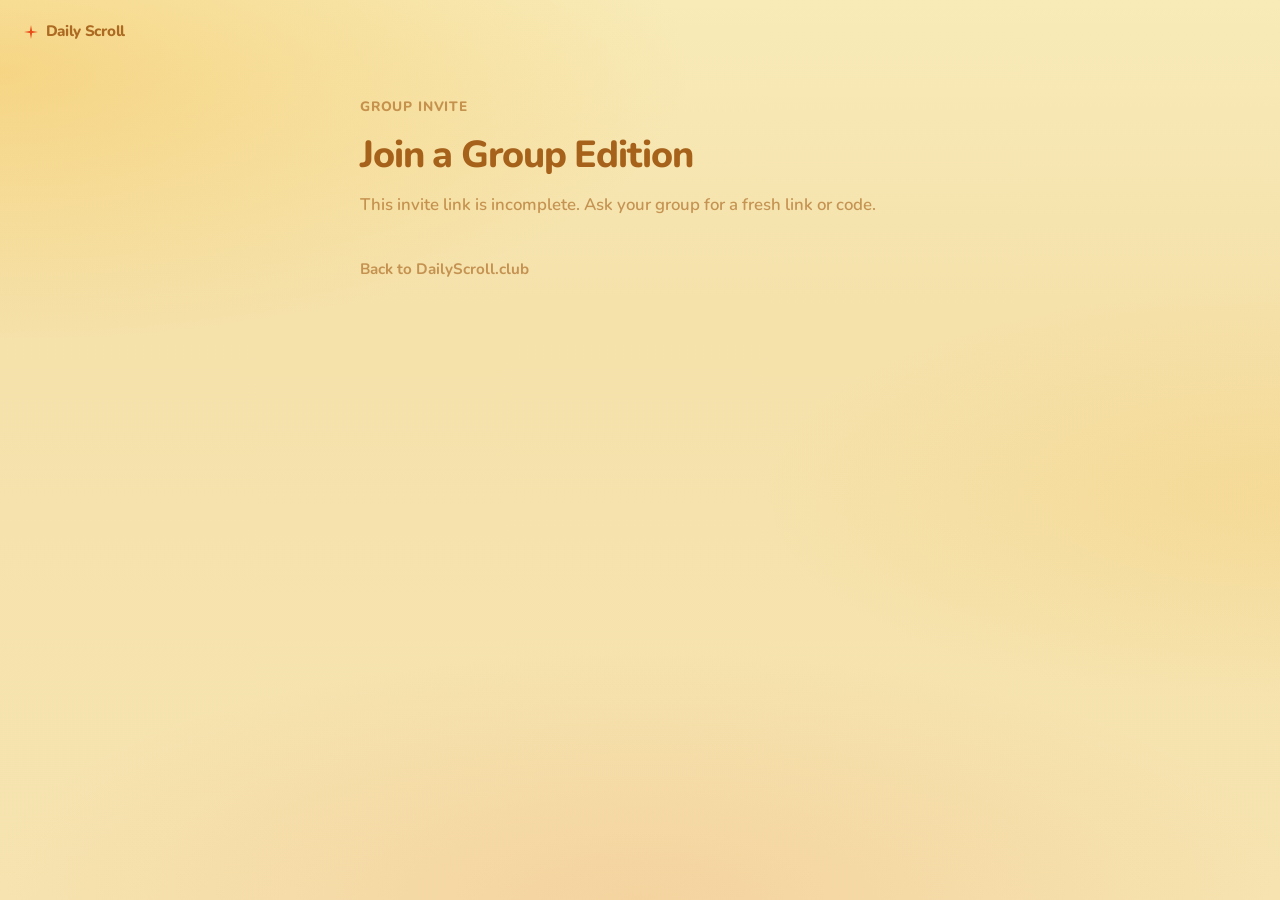
==== join/index.html @ cddad903 "Add a web join page for group invite links. HTTPS invites open on desktop with the code, copy, and a" ====
<!DOCTYPE html>
<html lang="en">
  <head>
    <meta charset="utf-8" />
    <meta name="viewport" content="width=device-width, initial-scale=1" />
    <title>Join a group — Daily Scroll</title>
    <meta
      name="description"
      content="Open this invite in Daily Scroll to join a Group Edition."
    />
    <meta property="og:title" content="Join a group — Daily Scroll" />
    <meta
      property="og:description"
      content="Use this invite code in Daily Scroll to join a Group Edition."
    />
    <meta property="og:type" content="website" />
    <link rel="icon" href="../assets/favicon-32.png" type="image/png" sizes="32x32" />
    <link rel="apple-touch-icon" href="../assets/apple-touch-icon.png" sizes="180x180" />
    <link rel="preconnect" href="https://fonts.googleapis.com" />
    <link rel="preconnect" href="https://fonts.gstatic.com" crossorigin />
    <link
      href="https://fonts.googleapis.com/css2?family=Nunito:wght@500;600;700;800&display=swap"
      rel="stylesheet"
    />
    <link rel="stylesheet" href="../styles.css" />
  </head>
  <body class="join-page">
    <a class="skip-link" href="#main">Skip to content</a>

    <header class="site-header">
      <a class="wordmark wordmark--nav" href="/" aria-label="Daily Scroll home">
        <span class="sparkle sparkle--sm" aria-hidden="true"></span>
        Daily Scroll
      </a>
    </header>

    <main id="main" class="join">
      <section class="join__panel" aria-labelledby="join-title">
        <p class="join__eyebrow">Group invite</p>
        <h1 id="join-title" class="join__title">Join a Group Edition</h1>

        <div id="join-ready" hidden>
          <p class="join__lead">
            Open Daily Scroll on your phone, go to Group, and enter this code — or tap
            Open in app if the app is installed.
          </p>
          <p class="join__code" id="join-code" aria-label="Invite code"></p>
          <div class="cta-group join__actions">
            <button type="button" class="btn btn--primary" id="copy-code">Copy code</button>
            <a class="btn btn--ghost join__open-app" id="open-app" href="#">Open in app</a>
          </div>
          <p class="join__status" id="copy-status" role="status" aria-live="polite"></p>
        </div>

        <div id="join-missing" hidden>
          <p class="join__lead">
            This invite link is incomplete. Ask your group for a fresh link or code.
          </p>
        </div>

        <p class="join__home">
          <a href="/">Back to DailyScroll.club</a>
        </p>
      </section>
    </main>

    <script src="join.js" defer></script>
  </body>
</html>
---- styles.css ----
/* Daily Scroll — marketing page
   Tokens from Shared/BrandPalette.swift */

:root {
  --canvas: #f5e1aa;
  --ink: #a6611a;
  --flame: #e7400d;
  --gold: #f3a916;
  --green: #71b738;
  --edition: #4a8a1f;
  --cream: #f5e1aa;
  --surface: #f8ebb8;
  --ink-soft: rgba(166, 97, 26, 0.62);
  --ink-faint: rgba(166, 97, 26, 0.14);
  --font: "Nunito", system-ui, sans-serif;
  --max: 68rem;
  --narrow: 38rem;
  --ease: cubic-bezier(0.22, 1, 0.36, 1);
}

*,
*::before,
*::after {
  box-sizing: border-box;
}

html {
  scroll-behavior: smooth;
}

@media (prefers-reduced-motion: reduce) {
  html {
    scroll-behavior: auto;
  }
}

body {
  margin: 0;
  font-family: var(--font);
  font-weight: 500;
  font-size: 1.125rem;
  line-height: 1.55;
  color: var(--ink);
  background-color: var(--canvas);
  background-image:
    radial-gradient(ellipse 90% 50% at 0% 8%, rgba(243, 169, 22, 0.3), transparent 60%),
    radial-gradient(ellipse 70% 40% at 100% 55%, rgba(243, 169, 22, 0.14), transparent 58%),
    radial-gradient(ellipse 85% 45% at 50% 100%, rgba(231, 64, 13, 0.1), transparent 62%),
    linear-gradient(180deg, #f8ebb8 0%, var(--canvas) 35%, #f6e4b0 100%);
  background-attachment: fixed;
  -webkit-font-smoothing: antialiased;
  text-rendering: optimizeLegibility;
}

img {
  max-width: 100%;
  display: block;
}

a {
  color: inherit;
}

.skip-link {
  position: absolute;
  left: 1rem;
  top: -100%;
  z-index: 100;
  padding: 0.6rem 1rem;
  background: var(--flame);
  color: var(--cream);
  border-radius: 999px;
  font-weight: 700;
  text-decoration: none;
}

.skip-link:focus {
  top: 1rem;
}

/* Sparkle */

.sparkle {
  display: inline-block;
  flex-shrink: 0;
  background-color: var(--gold);
  mask: url("assets/sparkle.svg") center / contain no-repeat;
  -webkit-mask: url("assets/sparkle.svg") center / contain no-repeat;
}

.sparkle--sm {
  width: 0.9rem;
  height: 0.9rem;
}

.sparkle--md {
  width: 1.75rem;
  height: 1.75rem;
}

.sparkle--lg {
  width: clamp(2.75rem, 7vw, 4rem);
  height: clamp(2.75rem, 7vw, 4rem);
}

.sparkle--twinkle {
  animation: sparkle-twinkle 3.6s var(--ease) infinite;
}

@keyframes sparkle-twinkle {
  0%,
  100% {
    opacity: 0.55;
    transform: scale(0.92) rotate(0deg);
  }
  45% {
    opacity: 1;
    transform: scale(1.08) rotate(12deg);
  }
  70% {
    opacity: 0.8;
    transform: scale(1) rotate(-4deg);
  }
}

/* Header */

.site-header {
  position: absolute;
  top: 0;
  left: 0;
  right: 0;
  z-index: 10;
  padding: 1.25rem 1.5rem;
  display: flex;
  justify-content: flex-start;
}

.wordmark {
  display: inline-flex;
  align-items: center;
  gap: 0.45rem;
  text-decoration: none;
  font-weight: 800;
  letter-spacing: -0.02em;
}

.wordmark--nav {
  font-size: 0.95rem;
  color: var(--cream);
  opacity: 0.92;
}

.wordmark--nav .sparkle {
  background-color: var(--gold);
}

/* Hero — flame dusk, gold flares, drifting sparkles */

.hero {
  position: relative;
  min-height: 100svh;
  display: flex;
  align-items: flex-end;
  padding: 6.5rem 1.5rem 5.5rem;
  overflow: hidden;
  color: var(--cream);
  background: var(--flame);
}

.hero__atmosphere {
  position: absolute;
  inset: 0;
  pointer-events: none;
  background:
    linear-gradient(168deg, #ff7a3a 0%, var(--flame) 42%, #b82c08 78%, #8f1f05 100%);
}

.hero__wash {
  position: absolute;
  border-radius: 50%;
  filter: blur(8px);
}

.hero__wash--gold {
  top: -18%;
  right: -8%;
  width: min(72vw, 38rem);
  height: min(72vw, 38rem);
  background:
    radial-gradient(circle at 40% 40%, rgba(243, 169, 22, 0.85) 0%, rgba(243, 169, 22, 0.25) 42%, transparent 70%);
  animation: wash-drift 14s var(--ease) infinite alternate;
}

.hero__wash--ember {
  bottom: -10%;
  left: -16%;
  width: min(80vw, 42rem);
  height: min(55vw, 28rem);
  background:
    radial-gradient(circle at 55% 40%, rgba(166, 97, 26, 0.55) 0%, rgba(166, 97, 26, 0.15) 50%, transparent 72%);
  animation: wash-drift 18s var(--ease) infinite alternate-reverse;
}

.hero__wash--dusk {
  top: 28%;
  left: 35%;
  width: min(50vw, 24rem);
  height: min(50vw, 24rem);
  background:
    radial-gradient(circle at center, rgba(245, 225, 170, 0.28) 0%, transparent 68%);
  animation: wash-breathe 9s var(--ease) infinite;
}

.hero__spark {
  position: absolute;
  width: 1.35rem;
  height: 1.35rem;
  background-color: var(--gold);
  mask: url("assets/sparkle.svg") center / contain no-repeat;
  -webkit-mask: url("assets/sparkle.svg") center / contain no-repeat;
  opacity: 0.7;
}

.hero__spark--a {
  top: 16%;
  right: 14%;
  width: 2.1rem;
  height: 2.1rem;
  animation: spark-float 7s var(--ease) infinite;
}

.hero__spark--b {
  top: 38%;
  left: 12%;
  width: 1.15rem;
  height: 1.15rem;
  opacity: 0.55;
  animation: spark-float 9.5s var(--ease) 1.2s infinite reverse;
}

.hero__spark--c {
  bottom: 28%;
  right: 28%;
  width: 1.6rem;
  height: 1.6rem;
  opacity: 0.65;
  animation: spark-float 8.2s var(--ease) 0.6s infinite;
}

.hero__horizon {
  position: absolute;
  left: 0;
  right: 0;
  bottom: 0;
  height: min(28vh, 14rem);
  background:
    linear-gradient(
      180deg,
      transparent 0%,
      rgba(243, 169, 22, 0.22) 35%,
      rgba(245, 225, 170, 0.55) 72%,
      var(--canvas) 100%
    );
}

@keyframes wash-drift {
  from {
    transform: translate3d(0, 0, 0) scale(1);
  }
  to {
    transform: translate3d(-3%, 4%, 0) scale(1.06);
  }
}

@keyframes wash-breathe {
  0%,
  100% {
    opacity: 0.45;
    transform: scale(1);
  }
  50% {
    opacity: 0.9;
    transform: scale(1.12);
  }
}

@keyframes spark-float {
  0%,
  100% {
    transform: translate3d(0, 0, 0) rotate(0deg);
    opacity: 0.45;
  }
  50% {
    transform: translate3d(0, -1.1rem, 0) rotate(18deg);
    opacity: 0.95;
  }
}

.hero__inner {
  position: relative;
  z-index: 1;
  width: min(100%, var(--max));
  margin: 0 auto;
  padding-bottom: 0.5rem;
}

.hero__brand {
  display: flex;
  align-items: center;
  gap: 0.85rem;
  margin: 0 0 1.5rem;
  font-size: inherit;
  font-weight: inherit;
}

.hero__brand-name {
  font-size: clamp(2.5rem, 8vw, 4.5rem);
  font-weight: 800;
  letter-spacing: -0.04em;
  line-height: 1.02;
}

.hero__promise {
  margin: 0 0 1.25rem;
  font-size: clamp(1.75rem, 5vw, 2.65rem);
  font-weight: 800;
  letter-spacing: -0.035em;
  line-height: 1.05;
  max-width: 16ch;
  opacity: 0.96;
}

.hero__support {
  margin: 0 0 2rem;
  font-size: clamp(1.15rem, 2.4vw, 1.4rem);
  font-weight: 600;
  opacity: 0.92;
  max-width: 28ch;
}

/* CTAs */

.cta-group {
  display: flex;
  flex-wrap: wrap;
  align-items: center;
  gap: 0.75rem 1rem;
}

.btn {
  display: inline-flex;
  align-items: center;
  justify-content: center;
  min-height: 3rem;
  padding: 0.7rem 1.5rem;
  border-radius: 999px;
  font-family: inherit;
  font-size: 1rem;
  font-weight: 800;
  letter-spacing: -0.01em;
  text-decoration: none;
  border: 1.5px solid transparent;
  transition:
    transform 0.2s var(--ease),
    background-color 0.2s var(--ease),
    border-color 0.2s var(--ease),
    opacity 0.2s var(--ease);
}

.btn--primary {
  background: var(--gold);
  color: var(--ink);
}

.hero .btn--primary,
.section--close .btn--primary {
  background: var(--cream);
  color: var(--ink);
}

.btn--ghost {
  background: transparent;
  color: var(--cream);
  border-color: rgba(245, 225, 170, 0.45);
}

.btn--coming-soon {
  cursor: default;
  pointer-events: none;
  opacity: 0.92;
}

.btn:not(.btn--coming-soon):hover {
  transform: translateY(-1px);
}

.btn:not(.btn--coming-soon):active {
  transform: translateY(1px);
}

.cta-note {
  margin: 0.75rem 0 0;
  font-size: 0.9rem;
  font-weight: 600;
  opacity: 0.7;
}

.hero .cta-note {
  color: var(--cream);
}

/* Sections — cream / gold / flame. Green stays in UI chrome (Edition), not page washes. */

.section {
  position: relative;
  padding: 5.5rem 1.5rem;
}

.section__glow {
  position: absolute;
  inset: 0;
  pointer-events: none;
  z-index: 0;
}

.section__inner {
  position: relative;
  z-index: 1;
  width: min(100%, var(--max));
  margin: 0 auto;
}

.section__inner.narrow {
  width: min(100%, var(--narrow));
}

.section__title {
  margin: 0 0 1.25rem;
  font-size: clamp(1.85rem, 4.5vw, 2.75rem);
  font-weight: 800;
  letter-spacing: -0.035em;
  line-height: 1.1;
}

.section__lead {
  margin: 0 0 1.25rem;
  font-size: clamp(1.15rem, 2.2vw, 1.35rem);
  font-weight: 600;
  line-height: 1.45;
}

.section__body {
  margin: 0;
  color: var(--ink-soft);
  font-weight: 600;
}

.section--observation {
  background: linear-gradient(180deg, rgba(245, 225, 170, 0.85) 0%, transparent 55%);
}

.section--observation .section__glow {
  background:
    radial-gradient(ellipse 90% 80% at 100% 0%, rgba(243, 169, 22, 0.45), transparent 62%),
    radial-gradient(ellipse 50% 45% at 0% 90%, rgba(231, 64, 13, 0.1), transparent 58%);
}

.section--ritual {
  background: linear-gradient(180deg, rgba(248, 235, 184, 0.75) 0%, transparent 70%);
}

.section--ritual .section__glow {
  background:
    radial-gradient(ellipse 80% 55% at 50% 0%, rgba(243, 169, 22, 0.28), transparent 65%),
    radial-gradient(ellipse 55% 50% at 100% 40%, rgba(243, 169, 22, 0.16), transparent 60%);
}

.section--together {
  background: transparent;
}

.section--together .section__glow {
  background:
    radial-gradient(ellipse 100% 70% at 50% 0%, rgba(243, 169, 22, 0.4), transparent 62%),
    radial-gradient(ellipse 45% 40% at 0% 80%, rgba(231, 64, 13, 0.08), transparent 55%);
}

.section--ease {
  background: linear-gradient(180deg, transparent 0%, rgba(248, 235, 184, 0.55) 100%);
}

.section--ease .section__glow {
  background:
    radial-gradient(ellipse 70% 55% at 80% 30%, rgba(243, 169, 22, 0.22), transparent 60%),
    radial-gradient(ellipse 50% 45% at 10% 80%, rgba(243, 169, 22, 0.14), transparent 55%);
}

.section--close {
  background: linear-gradient(180deg, rgba(248, 235, 184, 0.35) 0%, rgba(253, 196, 150, 0.5) 100%);
  text-align: center;
  padding-bottom: 4rem;
}

.section--close .section__glow {
  background:
    radial-gradient(ellipse 100% 85% at 50% 100%, rgba(231, 64, 13, 0.28), transparent 58%),
    radial-gradient(ellipse 55% 45% at 15% 25%, rgba(243, 169, 22, 0.3), transparent 55%);
}

.close-inner {
  display: flex;
  flex-direction: column;
  align-items: center;
}

.close-inner .sparkle {
  margin-bottom: 1rem;
}

.close__title {
  margin: 0 0 1.75rem;
  font-size: clamp(1.85rem, 5vw, 3rem);
  font-weight: 800;
  letter-spacing: -0.04em;
  line-height: 1.08;
  max-width: 16ch;
}

.section--close .cta-note {
  color: var(--ink-soft);
}

.section--close .btn--ghost {
  color: var(--ink);
  border-color: var(--ink-faint);
}

/* Ritual steps — not a card farm; open rhythm */

.ritual {
  list-style: none;
  margin: 3rem 0 2.5rem;
  padding: 0;
  display: grid;
  gap: 2rem;
}

@media (min-width: 720px) {
  .ritual {
    grid-template-columns: repeat(3, 1fr);
    gap: 2.5rem;
  }
}

.ritual__step {
  margin: 0;
  padding: 0;
  border-top: 2px solid var(--ink-faint);
  padding-top: 1.25rem;
}

.ritual__step--edition {
  border-top-color: var(--green);
}

.ritual__label {
  display: block;
  margin-bottom: 0.65rem;
  font-size: 0.8rem;
  font-weight: 800;
  letter-spacing: 0.12em;
  text-transform: uppercase;
  color: var(--flame);
}

.ritual__step--edition .ritual__label {
  color: var(--edition);
}

.ritual__step p {
  margin: 0;
  font-size: 1.05rem;
  font-weight: 600;
  color: var(--ink);
}

.ritual__step em {
  font-style: normal;
  font-weight: 800;
}

.ritual__step strong {
  font-weight: 800;
}

/* Edition timeline visual */

.edition-visual {
  margin: 0 0 3rem;
}

.edition-visual__track {
  display: grid;
  grid-template-columns: 1fr auto;
  align-items: stretch;
  gap: 0;
  min-height: 3.5rem;
  border-radius: 999px;
  overflow: hidden;
  background: rgba(166, 97, 26, 0.1);
}

.edition-visual__day {
  display: flex;
  align-items: center;
  padding: 0.85rem 1.25rem;
  font-size: 0.85rem;
  font-weight: 800;
  letter-spacing: 0.04em;
  text-transform: uppercase;
  color: var(--ink-soft);
}

.edition-visual__hour {
  position: relative;
  display: flex;
  align-items: center;
  justify-content: center;
  min-width: 9.5rem;
  padding: 0.85rem 1.35rem;
  background: var(--edition);
  color: var(--cream);
  font-size: 0.85rem;
  font-weight: 800;
  letter-spacing: 0.02em;
}

.edition-visual__hand {
  position: absolute;
  left: 0;
  top: 0;
  bottom: 0;
  width: 3px;
  background: var(--gold);
  transform-origin: center top;
  animation: hour-pulse 3.2s var(--ease) infinite;
}

@keyframes hour-pulse {
  0%,
  100% {
    opacity: 0.55;
    box-shadow: 0 0 0 0 rgba(243, 169, 22, 0.4);
  }
  50% {
    opacity: 1;
    box-shadow: 0 0 12px 2px rgba(243, 169, 22, 0.35);
  }
}

/* Product screenshots — one strip pattern everywhere */

.shot-strip {
  display: grid;
  grid-template-columns: repeat(3, minmax(0, 1fr));
  gap: 1.25rem 1.5rem;
  margin-top: 3rem;
  align-items: start;
}

.shot-strip--pair {
  grid-template-columns: repeat(2, minmax(0, 1fr));
  max-width: 36rem;
  margin-left: auto;
  margin-right: auto;
}

.shot-strip--single {
  grid-template-columns: minmax(0, 17.5rem);
  justify-content: center;
  max-width: none;
}

.shot {
  margin: 0;
  width: 100%;
  max-width: none;
}

.shot img {
  width: 100%;
  height: auto;
  display: block;
  border-radius: 1.5rem;
  border: 1px solid rgba(166, 97, 26, 0.14);
  background: rgba(248, 235, 184, 0.65);
}

.shot__caption {
  margin: 0.75rem 0 0;
  font-size: 0.85rem;
  font-weight: 800;
  letter-spacing: 0.08em;
  text-transform: uppercase;
  color: var(--ink-soft);
  text-align: center;
}

.shot-strip--pair .shot__caption,
.shot-strip--single .shot__caption {
  font-size: 0.95rem;
  font-weight: 600;
  letter-spacing: -0.01em;
  text-transform: none;
}

@media (max-width: 720px) {
  .shot-strip {
    grid-template-columns: 1fr;
    max-width: 17.5rem;
    margin-left: auto;
    margin-right: auto;
    gap: 2rem;
  }

  .shot-strip--pair {
    max-width: 17.5rem;
  }
}

/* Ease list */

.ease-list {
  list-style: none;
  margin: 2.5rem 0 0;
  padding: 0;
  display: grid;
  gap: 1.75rem;
}

.ease-list li {
  margin: 0;
  padding: 0;
  font-weight: 600;
  color: var(--ink-soft);
}

.ease-list strong {
  display: block;
  margin-bottom: 0.35rem;
  color: var(--ink);
  font-weight: 800;
  font-size: 1.1rem;
  letter-spacing: -0.02em;
}

/* Footer */

.site-footer {
  position: relative;
  padding: 2.5rem 1.5rem 3rem;
  border-top: 1px solid rgba(166, 97, 26, 0.12);
  background:
    radial-gradient(ellipse 80% 100% at 50% 0%, rgba(243, 169, 22, 0.22), transparent 60%),
    linear-gradient(180deg, #f8ebb8 0%, #f3d98a 100%);
}

.site-footer__inner {
  width: min(100%, var(--max));
  margin: 0 auto;
  display: grid;
  gap: 0.65rem;
}

.site-footer__brand {
  margin: 0;
  display: inline-flex;
  align-items: center;
  gap: 0.45rem;
  font-weight: 800;
  letter-spacing: -0.02em;
}

.site-footer__note {
  margin: 0;
  font-size: 0.95rem;
  font-weight: 600;
  color: var(--ink-soft);
}

.site-footer__socials {
  display: flex;
  flex-wrap: wrap;
  gap: 0.35rem 1.1rem;
  margin: 0.35rem 0 0;
  font-size: 0.95rem;
  font-weight: 700;
}

.site-footer__socials a {
  text-decoration: none;
  color: var(--ink);
  transition: color 160ms var(--ease);
}

.site-footer__socials a:hover,
.site-footer__socials a:focus-visible {
  color: var(--flame);
}

.site-footer__meta {
  margin: 0.5rem 0 0;
  display: flex;
  flex-wrap: wrap;
  align-items: center;
  gap: 0.45rem 0.65rem;
  font-size: 0.85rem;
  font-weight: 600;
  color: var(--ink-soft);
}

.site-footer__meta a {
  color: var(--ink-soft);
  text-decoration: none;
  transition: color 160ms var(--ease);
}

.site-footer__meta a:hover,
.site-footer__meta a:focus-visible {
  color: var(--flame);
}

/* Reveal motion */

.reveal {
  opacity: 0;
  transform: translateY(1.1rem);
  transition:
    opacity 0.7s var(--ease),
    transform 0.7s var(--ease);
}

.reveal.is-visible {
  opacity: 1;
  transform: none;
}

.reveal:nth-child(2) {
  transition-delay: 0.06s;
}

.reveal:nth-child(3) {
  transition-delay: 0.12s;
}

.reveal:nth-child(4) {
  transition-delay: 0.18s;
}

.reveal:nth-child(5) {
  transition-delay: 0.24s;
}

@media (prefers-reduced-motion: reduce) {
  .reveal {
    opacity: 1;
    transform: none;
    transition: none;
  }

  .edition-visual__hand,
  .hero__wash--gold,
  .hero__wash--ember,
  .hero__wash--dusk,
  .hero__spark,
  .sparkle--twinkle {
    animation: none;
  }

  .hero__spark,
  .sparkle--twinkle {
    opacity: 0.75;
  }

  .hero__wash--dusk {
    opacity: 0.7;
  }

  .edition-visual__hand {
    opacity: 1;
  }

  .btn:not(.btn--coming-soon):hover,
  .btn:not(.btn--coming-soon):active {
    transform: none;
  }
}

@media (max-width: 720px) {
  body {
    background-attachment: scroll;
  }
}

/* Mobile tweaks */

@media (max-width: 480px) {
  .hero {
    padding: 5.5rem 1.25rem 3.25rem;
    align-items: flex-end;
  }

  .section {
    padding: 4rem 1.25rem;
  }

  .edition-visual__track {
    grid-template-columns: 1fr;
    border-radius: 1.25rem;
  }

  .edition-visual__hour {
    min-width: 0;
    justify-content: flex-start;
  }

  .shot-strip,
  .shot-strip--pair {
    max-width: min(100%, 18rem);
  }
}

/* Join invite landing (desktop / no-app fallback) */

.join-page .site-header {
  position: relative;
}

.join-page .wordmark--nav {
  color: var(--ink);
}

.join-page .wordmark--nav .sparkle {
  background-color: var(--flame);
}

.join {
  width: min(100%, var(--narrow));
  margin: 0 auto;
  padding: 2rem 1.5rem 4rem;
}

.join__panel {
  display: grid;
  gap: 1rem;
}

.join__eyebrow {
  margin: 0;
  font-size: 0.85rem;
  font-weight: 800;
  letter-spacing: 0.06em;
  text-transform: uppercase;
  color: var(--ink-soft);
}

.join__title {
  margin: 0;
  font-size: clamp(1.75rem, 4vw, 2.35rem);
  font-weight: 800;
  letter-spacing: -0.03em;
  line-height: 1.15;
}

.join__lead {
  margin: 0;
  font-size: 1.05rem;
  font-weight: 600;
  color: var(--ink-soft);
}

.join__code {
  margin: 0.5rem 0 0;
  padding: 1rem 1.25rem;
  font-size: clamp(1.6rem, 5vw, 2.25rem);
  font-weight: 800;
  letter-spacing: 0.12em;
  text-align: center;
  color: var(--ink);
  background: var(--surface);
  border: 1.5px solid rgba(166, 97, 26, 0.16);
  border-radius: 1rem;
}

.join__actions {
  margin-top: 0.5rem;
}

.join-page .btn--ghost {
  color: var(--ink);
  border-color: rgba(166, 97, 26, 0.28);
}

.join__status {
  margin: 0;
  min-height: 1.25rem;
  font-size: 0.9rem;
  font-weight: 600;
  color: var(--edition);
}

.join__home {
  margin: 1.5rem 0 0;
  font-size: 0.95rem;
  font-weight: 700;
}

.join__home a {
  color: var(--ink-soft);
  text-decoration: none;
}

.join__home a:hover,
.join__home a:focus-visible {
  color: var(--flame);
}
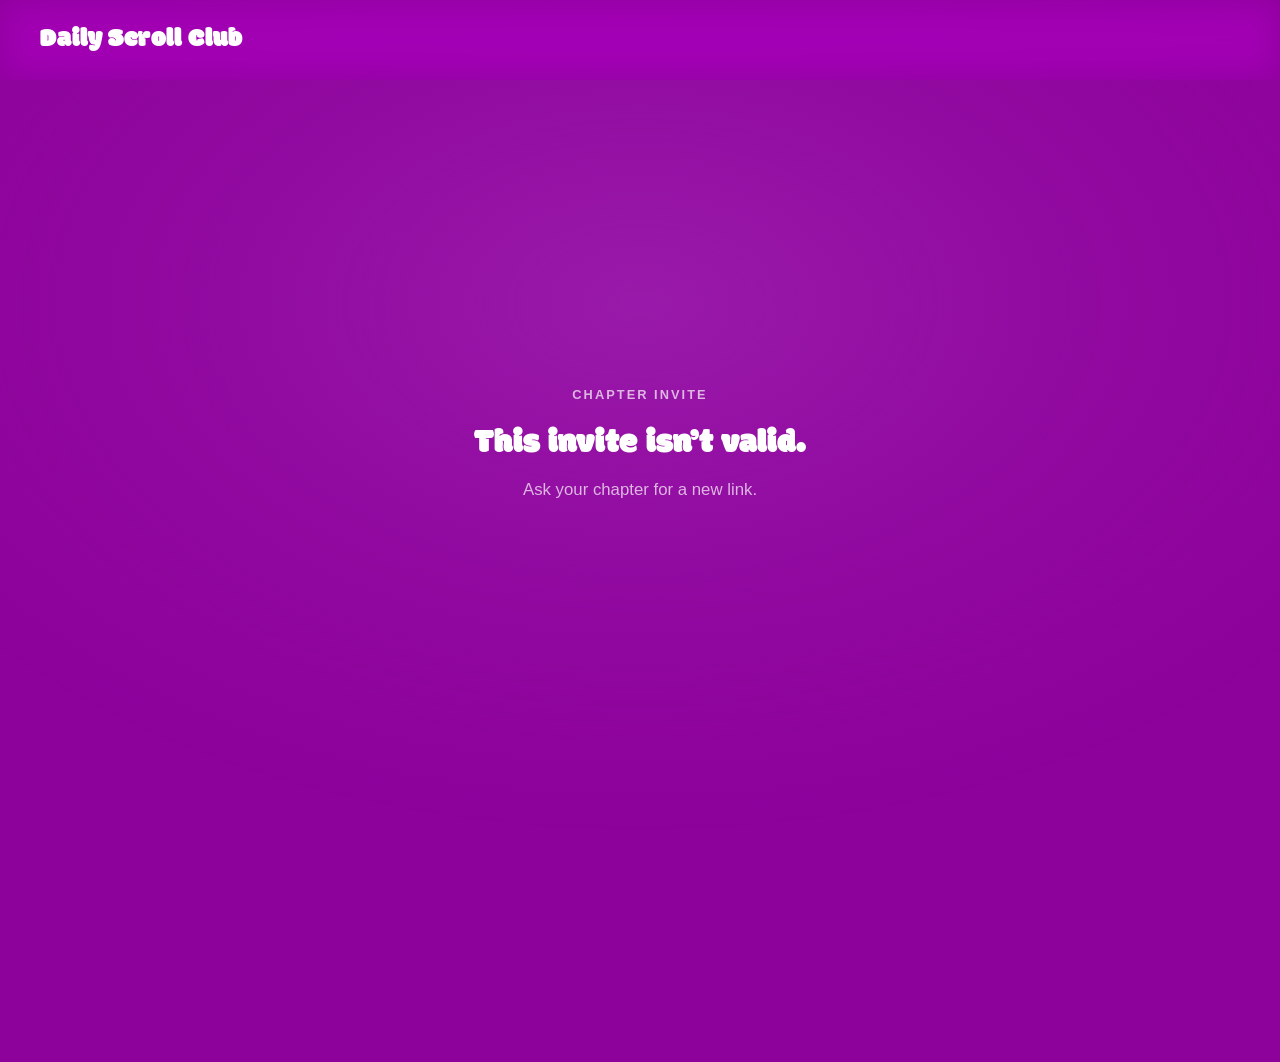
==== commit 4a0815ff: "Ship the Daily Scroll Club marketing site. Co-authored-by: Cursor <cursoragent@cursor.com>" ====
--- a/join/index.html
+++ b/join/index.html
@@ -2,65 +2,63 @@
 <html lang="en">
   <head>
     <meta charset="utf-8" />
-    <meta name="viewport" content="width=device-width, initial-scale=1" />
-    <title>Join a group — Daily Scroll</title>
+    <meta name="viewport" content="width=device-width, initial-scale=1, viewport-fit=cover" />
+    <meta name="color-scheme" content="dark" />
+    <meta name="theme-color" content="#8D029B" />
+    <title>Join a chapter — Daily Scroll Club</title>
     <meta
       name="description"
-      content="Open this invite in Daily Scroll to join a Group Edition."
+      content="Open this invite in Daily Scroll Club to join a shared chapter."
     />
-    <meta property="og:title" content="Join a group — Daily Scroll" />
+    <meta property="og:title" content="Join a chapter — Daily Scroll Club" />
     <meta
       property="og:description"
-      content="Use this invite code in Daily Scroll to join a Group Edition."
+      content="Open this invite in Daily Scroll Club to join a shared chapter."
     />
     <meta property="og:type" content="website" />
+    <meta property="og:image" content="https://dailyscroll.club/assets/og.png?v=2" />
+    <meta property="og:image:width" content="1200" />
+    <meta property="og:image:height" content="630" />
+    <meta name="twitter:card" content="summary_large_image" />
+    <meta name="twitter:image" content="https://dailyscroll.club/assets/og.png?v=2" />
+    <link rel="preload" href="../fonts/Modak-Regular.ttf" as="font" type="font/ttf" crossorigin />
     <link rel="icon" href="../assets/favicon-32.png" type="image/png" sizes="32x32" />
     <link rel="apple-touch-icon" href="../assets/apple-touch-icon.png" sizes="180x180" />
-    <link rel="preconnect" href="https://fonts.googleapis.com" />
-    <link rel="preconnect" href="https://fonts.gstatic.com" crossorigin />
-    <link
-      href="https://fonts.googleapis.com/css2?family=Nunito:wght@500;600;700;800&display=swap"
-      rel="stylesheet"
-    />
     <link rel="stylesheet" href="../styles.css" />
   </head>
   <body class="join-page">
+    <div class="page-wash" aria-hidden="true"></div>
     <a class="skip-link" href="#main">Skip to content</a>
 
     <header class="site-header">
-      <a class="wordmark wordmark--nav" href="/" aria-label="Daily Scroll home">
-        <span class="sparkle sparkle--sm" aria-hidden="true"></span>
-        Daily Scroll
+      <a class="lockup" href="/" aria-label="Daily Scroll Club home">
+        <span class="lockup__name">Daily Scroll Club</span>
       </a>
     </header>
 
     <main id="main" class="join">
-      <section class="join__panel" aria-labelledby="join-title">
-        <p class="join__eyebrow">Group invite</p>
-        <h1 id="join-title" class="join__title">Join a Group Edition</h1>
-
-        <div id="join-ready" hidden>
-          <p class="join__lead">
-            Open Daily Scroll on your phone, go to Group, and enter this code — or tap
-            Open in app if the app is installed.
-          </p>
-          <p class="join__code" id="join-code" aria-label="Invite code"></p>
-          <div class="cta-group join__actions">
-            <button type="button" class="btn btn--primary" id="copy-code">Copy code</button>
-            <a class="btn btn--ghost join__open-app" id="open-app" href="#">Open in app</a>
-          </div>
-          <p class="join__status" id="copy-status" role="status" aria-live="polite"></p>
+      <section class="join__panel">
+        <p class="join__eyebrow" id="join-eyebrow">Chapter invite</p>
+        <h1 class="join__code" id="join-code" hidden></h1>
+        <div id="join-missing" hidden>
+          <h1 class="join__title">This invite isn’t valid.</h1>
+          <p class="join__note">Ask your chapter for a new link.</p>
         </div>
 
-        <div id="join-missing" hidden>
-          <p class="join__lead">
-            This invite link is incomplete. Ask your group for a fresh link or code.
+        <div class="join__ready" id="join-ready" hidden>
+          <a
+            class="btn btn--primary"
+            id="open-app"
+            href="#"
+            hidden
+            aria-label="Open Daily Scroll Club"
+          >Open in app</a>
+          <button type="button" class="btn btn--primary" id="copy-code">Copy invite</button>
+          <p class="join__links" id="join-links">
+            <a href="https://apps.apple.com/app/id6792401715">Get the app</a>
           </p>
+          <p class="visually-hidden" id="copy-status" role="status" aria-live="polite"></p>
         </div>
-
-        <p class="join__home">
-          <a href="/">Back to DailyScroll.club</a>
-        </p>
       </section>
     </main>
 
--- a/styles.css
+++ b/styles.css
@@ -1,21 +1,41 @@
-/* Daily Scroll — marketing page
-   Tokens from Shared/BrandPalette.swift */
+/*
+  Daily Scroll Club
+
+  Brand purple ground, white ink, hairline rules. Tokens mirror
+  Shared/BrandPalette.swift so the site and the app cannot drift.
+
+  House colours: paused/brand #8D029B, open #029F31, emergency #E0151F.
+  One theme.
+*/
 
 :root {
-  --canvas: #f5e1aa;
-  --ink: #a6611a;
-  --flame: #e7400d;
-  --gold: #f3a916;
-  --green: #71b738;
-  --edition: #4a8a1f;
-  --cream: #f5e1aa;
-  --surface: #f8ebb8;
-  --ink-soft: rgba(166, 97, 26, 0.62);
-  --ink-faint: rgba(166, 97, 26, 0.14);
-  --font: "Nunito", system-ui, sans-serif;
-  --max: 68rem;
+  --ground: #8d029b;
+  --ink: #ffffff;
+  --ink-secondary: #deb6e2;
+
+  --available: #029f31;
+  --available-ink: #ffffff;
+  --emergency: #e0151f;
+
+  --rule: rgba(255, 255, 255, 0.16);
+  --rule-strong: rgba(255, 255, 255, 0.32);
+
+  --font: -apple-system, BlinkMacSystemFont, "SF Pro Display", "SF Pro Text",
+    "Segoe UI", Roboto, Helvetica, Arial, sans-serif;
+  --font-display: "Modak", var(--font);
+
+  --max: 80rem;
   --narrow: 38rem;
+  --header-height: 4.15rem;
   --ease: cubic-bezier(0.22, 1, 0.36, 1);
+}
+
+@font-face {
+  font-family: "Modak";
+  src: url("fonts/Modak-Regular.ttf") format("truetype");
+  font-weight: 400;
+  font-style: normal;
+  font-display: swap;
 }
 
 *,
@@ -25,31 +45,49 @@
 }
 
 html {
+  -webkit-text-size-adjust: 100%;
   scroll-behavior: smooth;
-}
-
-@media (prefers-reduced-motion: reduce) {
-  html {
-    scroll-behavior: auto;
-  }
+  overflow-x: hidden;
 }
 
 body {
   margin: 0;
+  background: var(--ground);
+  color: var(--ink);
   font-family: var(--font);
-  font-weight: 500;
-  font-size: 1.125rem;
+  font-size: 1rem;
   line-height: 1.55;
-  color: var(--ink);
-  background-color: var(--canvas);
-  background-image:
-    radial-gradient(ellipse 90% 50% at 0% 8%, rgba(243, 169, 22, 0.3), transparent 60%),
-    radial-gradient(ellipse 70% 40% at 100% 55%, rgba(243, 169, 22, 0.14), transparent 58%),
-    radial-gradient(ellipse 85% 45% at 50% 100%, rgba(231, 64, 13, 0.1), transparent 62%),
-    linear-gradient(180deg, #f8ebb8 0%, var(--canvas) 35%, #f6e4b0 100%);
-  background-attachment: fixed;
   -webkit-font-smoothing: antialiased;
   text-rendering: optimizeLegibility;
+  position: relative;
+  overflow-x: hidden;
+}
+
+.page-wash {
+  position: absolute;
+  top: -18%;
+  left: -18%;
+  width: 136%;
+  height: 136svh;
+  z-index: 0;
+  pointer-events: none;
+  background: radial-gradient(
+    ellipse 70% 62% at 50% 38%,
+    rgba(176, 70, 197, 0.35) 0%,
+    rgba(176, 70, 197, 0.1) 40%,
+    transparent 70%
+  );
+  animation: wash-drift 32s ease-in-out infinite alternate;
+  will-change: transform;
+}
+
+@keyframes wash-drift {
+  from {
+    transform: translate3d(-3.5%, -2.5%, 0);
+  }
+  to {
+    transform: translate3d(4.5%, 3.5%, 0);
+  }
 }
 
 img {
@@ -57,295 +95,166 @@
   display: block;
 }
 
+[hidden] {
+  display: none !important;
+}
+
 a {
   color: inherit;
 }
 
 .skip-link {
   position: absolute;
-  left: 1rem;
-  top: -100%;
-  z-index: 100;
-  padding: 0.6rem 1rem;
-  background: var(--flame);
-  color: var(--cream);
-  border-radius: 999px;
+  left: -9999px;
+  top: 0;
+  padding: 0.75rem 1rem;
+  background: var(--ink);
+  color: var(--ground);
   font-weight: 700;
-  text-decoration: none;
+  border-radius: 0 0 0.5rem 0;
+  z-index: 10;
 }
 
 .skip-link:focus {
-  top: 1rem;
-}
-
-/* Sparkle */
-
-.sparkle {
-  display: inline-block;
-  flex-shrink: 0;
-  background-color: var(--gold);
-  mask: url("assets/sparkle.svg") center / contain no-repeat;
-  -webkit-mask: url("assets/sparkle.svg") center / contain no-repeat;
-}
-
-.sparkle--sm {
-  width: 0.9rem;
-  height: 0.9rem;
-}
-
-.sparkle--md {
-  width: 1.75rem;
-  height: 1.75rem;
-}
-
-.sparkle--lg {
-  width: clamp(2.75rem, 7vw, 4rem);
-  height: clamp(2.75rem, 7vw, 4rem);
-}
-
-.sparkle--twinkle {
-  animation: sparkle-twinkle 3.6s var(--ease) infinite;
-}
-
-@keyframes sparkle-twinkle {
-  0%,
-  100% {
-    opacity: 0.55;
-    transform: scale(0.92) rotate(0deg);
-  }
-  45% {
-    opacity: 1;
-    transform: scale(1.08) rotate(12deg);
-  }
-  70% {
-    opacity: 0.8;
-    transform: scale(1) rotate(-4deg);
-  }
-}
-
-/* Header */
+  left: 0;
+}
+
+:focus-visible {
+  outline: 2px solid var(--ink);
+  outline-offset: 3px;
+}
+
+/* Lockup ------------------------------------------------------------------ */
 
 .site-header {
-  position: absolute;
+  min-height: var(--header-height);
+  padding-top: max(0.75rem, env(safe-area-inset-top));
+  padding-bottom: 0.75rem;
+  padding-left: max(1.25rem, env(safe-area-inset-left));
+  padding-right: max(1.25rem, env(safe-area-inset-right));
+  box-sizing: border-box;
+  display: flex;
+  align-items: center;
+  justify-content: space-between;
+  gap: 0.5rem;
+  position: fixed;
   top: 0;
   left: 0;
   right: 0;
-  z-index: 10;
-  padding: 1.25rem 1.5rem;
-  display: flex;
-  justify-content: flex-start;
-}
-
-.wordmark {
+  z-index: 20;
+  background: rgba(141, 2, 155, 0.48);
+  backdrop-filter: saturate(1.4) blur(18px);
+  -webkit-backdrop-filter: saturate(1.4) blur(18px);
+}
+
+@media (prefers-reduced-transparency: reduce) {
+  .site-header {
+    background: #8d029b;
+    backdrop-filter: none;
+    -webkit-backdrop-filter: none;
+  }
+}
+
+.lockup {
   display: inline-flex;
   align-items: center;
-  gap: 0.45rem;
+  min-width: 0;
   text-decoration: none;
-  font-weight: 800;
-  letter-spacing: -0.02em;
-}
-
-.wordmark--nav {
-  font-size: 0.95rem;
-  color: var(--cream);
-  opacity: 0.92;
-}
-
-.wordmark--nav .sparkle {
-  background-color: var(--gold);
-}
-
-/* Hero — flame dusk, gold flares, drifting sparkles */
+}
+
+.lockup__name {
+  font-family: var(--font-display);
+  font-size: clamp(0.98rem, 3.8vw, 1.7rem);
+  font-weight: 400;
+  font-synthesis: none;
+  letter-spacing: 0;
+  line-height: 1;
+  color: var(--ink);
+  white-space: nowrap;
+}
+
+/* Poster type ------------------------------------------------------------- */
 
 .hero {
   position: relative;
-  min-height: 100svh;
-  display: flex;
-  align-items: flex-end;
-  padding: 6.5rem 1.5rem 5.5rem;
-  overflow: hidden;
-  color: var(--cream);
-  background: var(--flame);
-}
-
-.hero__atmosphere {
-  position: absolute;
-  inset: 0;
+  display: flex;
+  flex-direction: column;
+  align-items: center;
+  min-height: 0;
+  height: auto;
+  padding: 0 1.25rem;
+  box-sizing: border-box;
+}
+
+.hero__shot {
+  position: relative;
+  right: auto;
+  bottom: auto;
+  order: -1;
+  width: min(82%, 18rem);
+  margin: 0 auto;
+  padding-top: calc(var(--header-height) + 0.85rem);
+  align-self: center;
+  line-height: 0;
+  overflow: visible;
   pointer-events: none;
-  background:
-    linear-gradient(168deg, #ff7a3a 0%, var(--flame) 42%, #b82c08 78%, #8f1f05 100%);
-}
-
-.hero__wash {
-  position: absolute;
-  border-radius: 50%;
-  filter: blur(8px);
-}
-
-.hero__wash--gold {
-  top: -18%;
-  right: -8%;
-  width: min(72vw, 38rem);
-  height: min(72vw, 38rem);
-  background:
-    radial-gradient(circle at 40% 40%, rgba(243, 169, 22, 0.85) 0%, rgba(243, 169, 22, 0.25) 42%, transparent 70%);
-  animation: wash-drift 14s var(--ease) infinite alternate;
-}
-
-.hero__wash--ember {
-  bottom: -10%;
-  left: -16%;
-  width: min(80vw, 42rem);
-  height: min(55vw, 28rem);
-  background:
-    radial-gradient(circle at 55% 40%, rgba(166, 97, 26, 0.55) 0%, rgba(166, 97, 26, 0.15) 50%, transparent 72%);
-  animation: wash-drift 18s var(--ease) infinite alternate-reverse;
-}
-
-.hero__wash--dusk {
-  top: 28%;
-  left: 35%;
-  width: min(50vw, 24rem);
-  height: min(50vw, 24rem);
-  background:
-    radial-gradient(circle at center, rgba(245, 225, 170, 0.28) 0%, transparent 68%);
-  animation: wash-breathe 9s var(--ease) infinite;
-}
-
-.hero__spark {
-  position: absolute;
-  width: 1.35rem;
-  height: 1.35rem;
-  background-color: var(--gold);
-  mask: url("assets/sparkle.svg") center / contain no-repeat;
-  -webkit-mask: url("assets/sparkle.svg") center / contain no-repeat;
-  opacity: 0.7;
-}
-
-.hero__spark--a {
-  top: 16%;
-  right: 14%;
-  width: 2.1rem;
-  height: 2.1rem;
-  animation: spark-float 7s var(--ease) infinite;
-}
-
-.hero__spark--b {
-  top: 38%;
-  left: 12%;
-  width: 1.15rem;
-  height: 1.15rem;
-  opacity: 0.55;
-  animation: spark-float 9.5s var(--ease) 1.2s infinite reverse;
-}
-
-.hero__spark--c {
-  bottom: 28%;
-  right: 28%;
-  width: 1.6rem;
-  height: 1.6rem;
-  opacity: 0.65;
-  animation: spark-float 8.2s var(--ease) 0.6s infinite;
-}
-
-.hero__horizon {
-  position: absolute;
-  left: 0;
-  right: 0;
-  bottom: 0;
-  height: min(28vh, 14rem);
-  background:
-    linear-gradient(
-      180deg,
-      transparent 0%,
-      rgba(243, 169, 22, 0.22) 35%,
-      rgba(245, 225, 170, 0.55) 72%,
-      var(--canvas) 100%
-    );
-}
-
-@keyframes wash-drift {
-  from {
-    transform: translate3d(0, 0, 0) scale(1);
-  }
-  to {
-    transform: translate3d(-3%, 4%, 0) scale(1.06);
-  }
-}
-
-@keyframes wash-breathe {
-  0%,
-  100% {
-    opacity: 0.45;
-    transform: scale(1);
-  }
-  50% {
-    opacity: 0.9;
-    transform: scale(1.12);
-  }
-}
-
-@keyframes spark-float {
-  0%,
-  100% {
-    transform: translate3d(0, 0, 0) rotate(0deg);
-    opacity: 0.45;
-  }
-  50% {
-    transform: translate3d(0, -1.1rem, 0) rotate(18deg);
-    opacity: 0.95;
-  }
-}
-
-.hero__inner {
+  transform: none;
+}
+
+.hero__shot img {
+  display: block;
+  width: 100%;
+  height: auto;
+}
+
+.hero__copy {
   position: relative;
+  left: auto;
+  right: auto;
+  top: auto;
+  bottom: auto;
+  transform: none;
   z-index: 1;
-  width: min(100%, var(--max));
-  margin: 0 auto;
-  padding-bottom: 0.5rem;
-}
-
-.hero__brand {
-  display: flex;
+  width: 100%;
+  padding-top: 1.35rem;
+  text-align: center;
+}
+
+.hero__promise {
+  margin: 0;
+  font-family: var(--font-display);
+  font-size: clamp(2.2rem, 12vw, 3rem);
+  font-weight: 400;
+  font-synthesis: none;
+  line-height: 1.1;
+  letter-spacing: 0;
+}
+
+.hero .cta-group {
+  justify-content: center;
   align-items: center;
-  gap: 0.85rem;
-  margin: 0 0 1.5rem;
-  font-size: inherit;
-  font-weight: inherit;
-}
-
-.hero__brand-name {
-  font-size: clamp(2.5rem, 8vw, 4.5rem);
-  font-weight: 800;
-  letter-spacing: -0.04em;
-  line-height: 1.02;
-}
-
-.hero__promise {
-  margin: 0 0 1.25rem;
-  font-size: clamp(1.75rem, 5vw, 2.65rem);
-  font-weight: 800;
-  letter-spacing: -0.035em;
-  line-height: 1.05;
-  max-width: 16ch;
-  opacity: 0.96;
-}
-
-.hero__support {
-  margin: 0 0 2rem;
-  font-size: clamp(1.15rem, 2.4vw, 1.4rem);
-  font-weight: 600;
-  opacity: 0.92;
-  max-width: 28ch;
-}
-
-/* CTAs */
+  gap: 1.25rem;
+}
+
+.app-store-badge {
+  display: inline-flex;
+  flex-shrink: 0;
+  line-height: 0;
+}
+
+.app-store-badge img {
+  display: block;
+  height: 40px;
+  width: auto;
+}
+
+/* Buttons ----------------------------------------------------------------- */
 
 .cta-group {
   display: flex;
   flex-wrap: wrap;
-  align-items: center;
-  gap: 0.75rem 1rem;
+  gap: 0.75rem;
+  margin-top: 1.5rem;
 }
 
 .btn {
@@ -353,495 +262,610 @@
   align-items: center;
   justify-content: center;
   min-height: 3rem;
-  padding: 0.7rem 1.5rem;
+  padding: 0 1.6rem;
+  border: 1.5px solid transparent;
   border-radius: 999px;
-  font-family: inherit;
   font-size: 1rem;
-  font-weight: 800;
-  letter-spacing: -0.01em;
+  font-weight: 700;
   text-decoration: none;
-  border: 1.5px solid transparent;
-  transition:
-    transform 0.2s var(--ease),
-    background-color 0.2s var(--ease),
-    border-color 0.2s var(--ease),
-    opacity 0.2s var(--ease);
-}
-
+  white-space: nowrap;
+  cursor: pointer;
+  transition: transform 0.15s var(--ease), opacity 0.15s var(--ease);
+}
+
+/* Primary inverts against the ground, exactly as BrandGroundButtonStyle does. */
 .btn--primary {
-  background: var(--gold);
-  color: var(--ink);
-}
-
-.hero .btn--primary,
-.section--close .btn--primary {
-  background: var(--cream);
-  color: var(--ink);
-}
-
-.btn--ghost {
-  background: transparent;
-  color: var(--cream);
-  border-color: rgba(245, 225, 170, 0.45);
-}
-
-.btn--coming-soon {
-  cursor: default;
-  pointer-events: none;
-  opacity: 0.92;
-}
-
-.btn:not(.btn--coming-soon):hover {
+  background: var(--ink);
+  color: var(--ground);
+}
+
+.btn--compact {
+  min-height: 2.25rem;
+  padding: 0 0.85rem;
+  font-size: 0.8rem;
+  flex-shrink: 0;
+}
+
+.btn:hover {
   transform: translateY(-1px);
 }
 
-.btn:not(.btn--coming-soon):active {
-  transform: translateY(1px);
-}
-
-.cta-note {
-  margin: 0.75rem 0 0;
-  font-size: 0.9rem;
-  font-weight: 600;
-  opacity: 0.7;
-}
-
-.hero .cta-note {
-  color: var(--cream);
-}
-
-/* Sections — cream / gold / flame. Green stays in UI chrome (Edition), not page washes. */
-
-.section {
-  position: relative;
-  padding: 5.5rem 1.5rem;
-}
-
-.section__glow {
-  position: absolute;
-  inset: 0;
-  pointer-events: none;
-  z-index: 0;
-}
-
-.section__inner {
+.btn:active {
+  transform: translateY(0);
+}
+
+/* Sections ---------------------------------------------------------------- */
+
+main {
   position: relative;
   z-index: 1;
+}
+
+/* Homepage bands — one dusk, shared stops so sections melt ------------------- */
+
+.band {
+  padding: clamp(4.5rem, 12vh, 8rem) clamp(1.25rem, 5vw, 2.5rem) 0;
+}
+
+.band__inner {
   width: min(100%, var(--max));
   margin: 0 auto;
-}
-
-.section__inner.narrow {
-  width: min(100%, var(--narrow));
-}
-
-.section__title {
-  margin: 0 0 1.25rem;
-  font-size: clamp(1.85rem, 4.5vw, 2.75rem);
-  font-weight: 800;
-  letter-spacing: -0.035em;
-  line-height: 1.1;
-}
-
-.section__lead {
-  margin: 0 0 1.25rem;
-  font-size: clamp(1.15rem, 2.2vw, 1.35rem);
-  font-weight: 600;
-  line-height: 1.45;
-}
-
-.section__body {
-  margin: 0;
-  color: var(--ink-soft);
-  font-weight: 600;
-}
-
-.section--observation {
-  background: linear-gradient(180deg, rgba(245, 225, 170, 0.85) 0%, transparent 55%);
-}
-
-.section--observation .section__glow {
-  background:
-    radial-gradient(ellipse 90% 80% at 100% 0%, rgba(243, 169, 22, 0.45), transparent 62%),
-    radial-gradient(ellipse 50% 45% at 0% 90%, rgba(231, 64, 13, 0.1), transparent 58%);
-}
-
-.section--ritual {
-  background: linear-gradient(180deg, rgba(248, 235, 184, 0.75) 0%, transparent 70%);
-}
-
-.section--ritual .section__glow {
-  background:
-    radial-gradient(ellipse 80% 55% at 50% 0%, rgba(243, 169, 22, 0.28), transparent 65%),
-    radial-gradient(ellipse 55% 50% at 100% 40%, rgba(243, 169, 22, 0.16), transparent 60%);
-}
-
-.section--together {
-  background: transparent;
-}
-
-.section--together .section__glow {
-  background:
-    radial-gradient(ellipse 100% 70% at 50% 0%, rgba(243, 169, 22, 0.4), transparent 62%),
-    radial-gradient(ellipse 45% 40% at 0% 80%, rgba(231, 64, 13, 0.08), transparent 55%);
-}
-
-.section--ease {
-  background: linear-gradient(180deg, transparent 0%, rgba(248, 235, 184, 0.55) 100%);
-}
-
-.section--ease .section__glow {
-  background:
-    radial-gradient(ellipse 70% 55% at 80% 30%, rgba(243, 169, 22, 0.22), transparent 60%),
-    radial-gradient(ellipse 50% 45% at 10% 80%, rgba(243, 169, 22, 0.14), transparent 55%);
-}
-
-.section--close {
-  background: linear-gradient(180deg, rgba(248, 235, 184, 0.35) 0%, rgba(253, 196, 150, 0.5) 100%);
-  text-align: center;
-  padding-bottom: 4rem;
-}
-
-.section--close .section__glow {
-  background:
-    radial-gradient(ellipse 100% 85% at 50% 100%, rgba(231, 64, 13, 0.28), transparent 58%),
-    radial-gradient(ellipse 55% 45% at 15% 25%, rgba(243, 169, 22, 0.3), transparent 55%);
-}
-
-.close-inner {
+  position: relative;
+  z-index: 1;
+}
+
+.band__inner.narrow > * {
+  max-width: var(--narrow);
+}
+
+.band--hero {
+  position: relative;
+  z-index: 2;
+  height: auto;
+  min-height: 0;
+  padding: 0;
+  overflow: visible;
+}
+
+.band--hero .band__inner {
+  height: auto;
+  min-height: 0;
+}
+
+.band--close {
+  padding-bottom: clamp(5.5rem, 16vh, 9rem);
+}
+
+.band--close .band__inner {
   display: flex;
   flex-direction: column;
   align-items: center;
-}
-
-.close-inner .sparkle {
-  margin-bottom: 1rem;
-}
-
-.close__title {
-  margin: 0 0 1.75rem;
-  font-size: clamp(1.85rem, 5vw, 3rem);
-  font-weight: 800;
-  letter-spacing: -0.04em;
-  line-height: 1.08;
-  max-width: 16ch;
-}
-
-.section--close .cta-note {
-  color: var(--ink-soft);
-}
-
-.section--close .btn--ghost {
-  color: var(--ink);
-  border-color: var(--ink-faint);
-}
-
-/* Ritual steps — not a card farm; open rhythm */
-
-.ritual {
+  text-align: center;
+}
+
+.band--close .section__title {
+  margin-bottom: 0;
+}
+
+.band--close .cta-group {
+  justify-content: center;
+}
+
+.band--belong {
+  position: relative;
+  z-index: 1;
+  overflow: visible;
+}
+
+.belong-split {
+  display: grid;
+  gap: 2.5rem;
+  margin-top: 4.5rem;
+  align-items: center;
+}
+
+.belong-split__shot,
+.how-cell__shot,
+.trust__shot {
+  margin: 0;
+  line-height: 0;
+}
+
+.belong-split__shot img,
+.how-cell__shot img,
+.trust__shot img {
+  display: block;
+  width: 100%;
+  height: auto;
+}
+
+.belong-split__shot {
+  width: min(100%, 22rem);
+  justify-self: start;
+}
+
+.belong-split__copy {
+  min-width: 0;
+}
+
+.join-reasons {
+  margin: 0;
+  padding: 0;
   list-style: none;
-  margin: 3rem 0 2.5rem;
+  text-align: left;
+}
+
+.join-reasons li {
+  margin: 0;
+  padding: 1.1rem 0;
+  border-top: 1px solid var(--rule);
+  font-size: clamp(1.25rem, 3vw, 1.85rem);
+  font-weight: 700;
+  line-height: 1.2;
+  letter-spacing: -0.02em;
+}
+
+.join-reasons li:last-child {
+  border-bottom: 1px solid var(--rule);
+}
+
+.how-grid {
+  margin: 0;
   padding: 0;
+  list-style: none;
   display: grid;
-  gap: 2rem;
-}
-
-@media (min-width: 720px) {
-  .ritual {
-    grid-template-columns: repeat(3, 1fr);
-    gap: 2.5rem;
-  }
-}
-
-.ritual__step {
-  margin: 0;
-  padding: 0;
-  border-top: 2px solid var(--ink-faint);
-  padding-top: 1.25rem;
-}
-
-.ritual__step--edition {
-  border-top-color: var(--green);
-}
-
-.ritual__label {
-  display: block;
-  margin-bottom: 0.65rem;
+  gap: 2.5rem;
+}
+
+.how-cell {
+  display: grid;
+  grid-template-rows: auto 1fr auto;
+  gap: 0.65rem;
+}
+
+.how-cell p {
+  margin: 0;
+  font-size: clamp(1.05rem, 2vw, 1.25rem);
+}
+
+.step__label {
   font-size: 0.8rem;
   font-weight: 800;
-  letter-spacing: 0.12em;
+  letter-spacing: 0.14em;
   text-transform: uppercase;
-  color: var(--flame);
-}
-
-.ritual__step--edition .ritual__label {
-  color: var(--edition);
-}
-
-.ritual__step p {
-  margin: 0;
-  font-size: 1.05rem;
+  color: var(--ink-secondary);
+}
+
+.how-cell__shot {
+  width: min(100%, 18rem);
+}
+
+.trust {
+  display: grid;
+  gap: 2.5rem;
+  align-items: center;
+}
+
+.trust__copy {
+  min-width: 0;
+}
+
+.trust__copy .section__lead {
+  max-width: var(--narrow);
+}
+
+.trust__shot {
+  width: min(100%, 22rem);
+}
+
+@media (min-width: 52rem) {
+  :root {
+    --header-height: 5rem;
+  }
+
+  .site-header {
+    padding-top: max(1.15rem, env(safe-area-inset-top));
+    padding-bottom: 1.15rem;
+    padding-left: max(clamp(1.25rem, 5vw, 2.5rem), env(safe-area-inset-left), calc((100% - var(--max)) / 2));
+    padding-right: max(clamp(1.25rem, 5vw, 2.5rem), env(safe-area-inset-right), calc((100% - var(--max)) / 2));
+    gap: 0.75rem;
+  }
+
+  .btn--compact {
+    min-height: 2.5rem;
+    padding: 0 1.15rem;
+    font-size: 0.9rem;
+  }
+
+  .band--hero {
+    height: 100svh;
+  }
+
+  .band--hero .band__inner {
+    height: 100%;
+    min-height: 0;
+  }
+
+  .hero {
+    display: block;
+    height: 100%;
+    min-height: 0;
+    padding: 0;
+  }
+
+  .hero__shot {
+    position: absolute;
+    right: 0;
+    bottom: 0;
+    order: 0;
+    width: min(40vw, 600px, 100%);
+    margin: 0;
+    padding-top: 0;
+    transform: translateY(30%);
+  }
+
+  .hero__copy {
+    position: absolute;
+    left: clamp(2.5rem, 6vw, 4.5rem);
+    right: auto;
+    width: min(36rem, calc(50% - 1.5rem));
+    top: calc(var(--header-height) + (100% - var(--header-height)) / 2);
+    transform: translateY(-50%);
+    padding-top: 0;
+    text-align: left;
+  }
+
+  .hero .cta-group {
+    justify-content: flex-start;
+  }
+
+  .hero__promise {
+    font-size: clamp(2.6rem, 9vw, 5rem);
+    line-height: 1.08;
+  }
+
+  .belong-split {
+    grid-template-columns: 2fr 3fr;
+    gap: 4rem;
+  }
+
+  .belong-split__shot {
+    width: 100%;
+  }
+
+  .how-grid {
+    grid-template-columns: repeat(3, minmax(0, 1fr));
+    gap: 2rem;
+    align-items: stretch;
+  }
+
+  .trust {
+    grid-template-columns: 3fr 2fr;
+    gap: 4rem;
+  }
+
+  .trust__shot {
+    width: 100%;
+    justify-self: end;
+  }
+
+  .club-for__card {
+    white-space: nowrap;
+  }
+}
+
+.section__title {
+  margin: 0 0 1.5rem;
+  font-family: var(--font-display);
+  font-size: clamp(1.85rem, 4.8vw, 2.85rem);
+  font-weight: 400;
+  font-synthesis: none;
+  line-height: 1.12;
+  letter-spacing: 0;
+}
+
+.club-for {
+  display: flex;
+  flex-direction: column;
+  align-items: flex-start;
+  gap: 0.08em;
+  max-width: var(--narrow);
+  padding: 0.2em 0.75em 0.8rem 0;
+  overflow: visible;
+}
+
+.club-for__lead {
+  display: block;
+}
+
+.club-for__viewport {
+  position: relative;
+  display: block;
+  width: 100%;
+  height: 1.85em;
+  overflow: visible;
+}
+
+.club-for__item {
+  position: absolute;
+  left: -0.4em;
+  top: 0.12em;
+  width: max-content;
+  max-width: 100%;
+  margin: 0;
+  line-height: 1.15;
+  visibility: hidden;
+  opacity: 0;
+  transform: translateY(-55%) rotate(var(--tilt, 0deg));
+  transform-origin: 30% 50%;
+}
+
+.club-for__item.is-enter,
+.club-for__item.is-current,
+.club-for__item.is-exit {
+  visibility: visible;
+}
+
+.club-for__item.is-enter {
+  opacity: 0;
+  transform: translateY(-55%) rotate(var(--tilt, 0deg));
+  z-index: 0;
+}
+
+.club-for__item.is-current {
+  opacity: 1;
+  transform: translateY(0) rotate(var(--tilt, 0deg));
+  z-index: 2;
+}
+
+.club-for__item.is-exit {
+  opacity: 0;
+  transform: translateY(75%) rotate(var(--tilt, 0deg));
+  z-index: 1;
+}
+
+.club-for__item.is-reset {
+  transition: none;
+}
+
+.club-for__card {
+  display: inline-block;
+  padding: 0.16em 0.4em 0.08em;
+  background: #0c0b0a;
+  color: #fff;
+  box-shadow: 4px 5px 10px rgb(0 0 0 / 0.32);
+  white-space: normal;
+  max-width: 100%;
+}
+
+html.js .club-for__item {
+  transition: transform 0.5s var(--ease), opacity 0.5s var(--ease);
+}
+
+html.js .club-for__item.is-reset {
+  transition: none;
+}
+
+@media (prefers-reduced-motion: reduce) {
+  html.js .club-for__item {
+    transition: none;
+  }
+}
+
+.section__lead {
+  margin: 0;
+  font-size: clamp(1.05rem, 2vw, 1.25rem);
   font-weight: 600;
-  color: var(--ink);
-}
-
-.ritual__step em {
-  font-style: normal;
-  font-weight: 800;
-}
-
-.ritual__step strong {
-  font-weight: 800;
-}
-
-/* Edition timeline visual */
-
-.edition-visual {
-  margin: 0 0 3rem;
-}
-
-.edition-visual__track {
-  display: grid;
-  grid-template-columns: 1fr auto;
-  align-items: stretch;
-  gap: 0;
-  min-height: 3.5rem;
-  border-radius: 999px;
-  overflow: hidden;
-  background: rgba(166, 97, 26, 0.1);
-}
-
-.edition-visual__day {
-  display: flex;
-  align-items: center;
-  padding: 0.85rem 1.25rem;
-  font-size: 0.85rem;
-  font-weight: 800;
-  letter-spacing: 0.04em;
-  text-transform: uppercase;
-  color: var(--ink-soft);
-}
-
-.edition-visual__hour {
+}
+
+.club-for__copy {
+  max-width: var(--narrow);
+}
+
+/* Footer ------------------------------------------------------------------ */
+
+.site-footer {
+  padding: 0 clamp(1.25rem, 5vw, 2.5rem) 3rem;
   position: relative;
-  display: flex;
-  align-items: center;
-  justify-content: center;
-  min-width: 9.5rem;
-  padding: 0.85rem 1.35rem;
-  background: var(--edition);
-  color: var(--cream);
-  font-size: 0.85rem;
-  font-weight: 800;
-  letter-spacing: 0.02em;
-}
-
-.edition-visual__hand {
-  position: absolute;
-  left: 0;
-  top: 0;
-  bottom: 0;
-  width: 3px;
-  background: var(--gold);
-  transform-origin: center top;
-  animation: hour-pulse 3.2s var(--ease) infinite;
-}
-
-@keyframes hour-pulse {
-  0%,
-  100% {
-    opacity: 0.55;
-    box-shadow: 0 0 0 0 rgba(243, 169, 22, 0.4);
-  }
-  50% {
-    opacity: 1;
-    box-shadow: 0 0 12px 2px rgba(243, 169, 22, 0.35);
-  }
-}
-
-/* Product screenshots — one strip pattern everywhere */
-
-.shot-strip {
-  display: grid;
-  grid-template-columns: repeat(3, minmax(0, 1fr));
-  gap: 1.25rem 1.5rem;
-  margin-top: 3rem;
-  align-items: start;
-}
-
-.shot-strip--pair {
-  grid-template-columns: repeat(2, minmax(0, 1fr));
-  max-width: 36rem;
-  margin-left: auto;
-  margin-right: auto;
-}
-
-.shot-strip--single {
-  grid-template-columns: minmax(0, 17.5rem);
-  justify-content: center;
-  max-width: none;
-}
-
-.shot {
-  margin: 0;
-  width: 100%;
-  max-width: none;
-}
-
-.shot img {
-  width: 100%;
-  height: auto;
-  display: block;
-  border-radius: 1.5rem;
-  border: 1px solid rgba(166, 97, 26, 0.14);
-  background: rgba(248, 235, 184, 0.65);
-}
-
-.shot__caption {
-  margin: 0.75rem 0 0;
-  font-size: 0.85rem;
-  font-weight: 800;
-  letter-spacing: 0.08em;
-  text-transform: uppercase;
-  color: var(--ink-soft);
-  text-align: center;
-}
-
-.shot-strip--pair .shot__caption,
-.shot-strip--single .shot__caption {
-  font-size: 0.95rem;
-  font-weight: 600;
-  letter-spacing: -0.01em;
-  text-transform: none;
-}
-
-@media (max-width: 720px) {
-  .shot-strip {
-    grid-template-columns: 1fr;
-    max-width: 17.5rem;
-    margin-left: auto;
-    margin-right: auto;
-    gap: 2rem;
-  }
-
-  .shot-strip--pair {
-    max-width: 17.5rem;
-  }
-}
-
-/* Ease list */
-
-.ease-list {
-  list-style: none;
-  margin: 2.5rem 0 0;
-  padding: 0;
-  display: grid;
-  gap: 1.75rem;
-}
-
-.ease-list li {
-  margin: 0;
-  padding: 0;
-  font-weight: 600;
-  color: var(--ink-soft);
-}
-
-.ease-list strong {
-  display: block;
-  margin-bottom: 0.35rem;
-  color: var(--ink);
-  font-weight: 800;
-  font-size: 1.1rem;
-  letter-spacing: -0.02em;
-}
-
-/* Footer */
-
-.site-footer {
-  position: relative;
-  padding: 2.5rem 1.5rem 3rem;
-  border-top: 1px solid rgba(166, 97, 26, 0.12);
-  background:
-    radial-gradient(ellipse 80% 100% at 50% 0%, rgba(243, 169, 22, 0.22), transparent 60%),
-    linear-gradient(180deg, #f8ebb8 0%, #f3d98a 100%);
+  z-index: 1;
 }
 
 .site-footer__inner {
   width: min(100%, var(--max));
   margin: 0 auto;
+  display: flex;
+  flex-wrap: wrap;
+  align-items: flex-start;
+  justify-content: space-between;
+  gap: 1.5rem 2rem;
+}
+
+.site-footer__copy {
   display: grid;
-  gap: 0.65rem;
+  gap: 0.75rem;
+  min-width: min(100%, 18rem);
+  flex: 1 1 16rem;
+}
+
+.site-footer__badge {
+  margin-left: auto;
+  align-self: flex-start;
 }
 
 .site-footer__brand {
   margin: 0;
-  display: inline-flex;
-  align-items: center;
-  gap: 0.45rem;
-  font-weight: 800;
-  letter-spacing: -0.02em;
+}
+
+.site-footer__brand .lockup__name {
+  display: block;
 }
 
 .site-footer__note {
   margin: 0;
-  font-size: 0.95rem;
+  font-size: 1.05rem;
+  font-weight: 700;
+}
+
+.site-footer__socials {
+  display: flex;
+  flex-wrap: wrap;
+  gap: 1rem;
+  margin-top: 0.5rem;
+  font-size: 0.9rem;
   font-weight: 600;
-  color: var(--ink-soft);
-}
-
-.site-footer__socials {
-  display: flex;
-  flex-wrap: wrap;
-  gap: 0.35rem 1.1rem;
-  margin: 0.35rem 0 0;
-  font-size: 0.95rem;
-  font-weight: 700;
 }
 
 .site-footer__socials a {
+  color: var(--ink-secondary);
   text-decoration: none;
-  color: var(--ink);
-  transition: color 160ms var(--ease);
 }
 
 .site-footer__socials a:hover,
 .site-footer__socials a:focus-visible {
-  color: var(--flame);
+  color: var(--ink);
 }
 
 .site-footer__meta {
-  margin: 0.5rem 0 0;
+  margin: 0.75rem 0 0;
+  font-size: 0.85rem;
+  color: var(--ink-secondary);
   display: flex;
   flex-wrap: wrap;
-  align-items: center;
-  gap: 0.45rem 0.65rem;
-  font-size: 0.85rem;
-  font-weight: 600;
-  color: var(--ink-soft);
+  gap: 0.5rem;
 }
 
 .site-footer__meta a {
-  color: var(--ink-soft);
-  text-decoration: none;
-  transition: color 160ms var(--ease);
-}
-
-.site-footer__meta a:hover,
-.site-footer__meta a:focus-visible {
-  color: var(--flame);
-}
-
-/* Reveal motion */
-
-.reveal {
+  color: var(--ink-secondary);
+}
+
+@media (max-width: 51.99rem) {
+  .band {
+    padding-top: clamp(3.5rem, 10vh, 5.5rem);
+    padding-left: max(1.25rem, env(safe-area-inset-left));
+    padding-right: max(1.25rem, env(safe-area-inset-right));
+  }
+
+  .band__inner {
+    text-align: center;
+  }
+
+  .section__title {
+    font-size: clamp(1.7rem, 8.5vw, 2.35rem);
+  }
+
+  .club-for {
+    align-items: center;
+    max-width: 100%;
+    padding: 0.2em 0 0.8rem;
+  }
+
+  .club-for__viewport {
+    height: 2.55em;
+  }
+
+  .club-for__item {
+    left: 50%;
+    max-width: 100%;
+    transform: translate(-50%, -55%) rotate(var(--tilt, 0deg));
+    transform-origin: 50% 50%;
+  }
+
+  .club-for__item.is-enter {
+    transform: translate(-50%, -55%) rotate(var(--tilt, 0deg));
+  }
+
+  .club-for__item.is-current {
+    transform: translate(-50%, 0) rotate(var(--tilt, 0deg));
+  }
+
+  .club-for__item.is-exit {
+    transform: translate(-50%, 75%) rotate(var(--tilt, 0deg));
+  }
+
+  .club-for__copy {
+    margin-left: auto;
+    margin-right: auto;
+  }
+
+  .belong-split {
+    margin-top: 2.25rem;
+    gap: 1.75rem;
+    justify-items: center;
+  }
+
+  .belong-split__shot,
+  .trust__shot,
+  .how-cell__shot {
+    width: min(100%, 16.5rem);
+    justify-self: center;
+  }
+
+  .join-reasons {
+    text-align: center;
+  }
+
+  .how-cell {
+    justify-items: center;
+    text-align: center;
+  }
+
+  .trust {
+    justify-items: center;
+    text-align: center;
+  }
+
+  .join-reasons li {
+    font-size: clamp(1.15rem, 5.2vw, 1.45rem);
+    padding: 0.9rem 0;
+  }
+
+  .site-footer {
+    padding-left: max(1.25rem, env(safe-area-inset-left));
+    padding-right: max(1.25rem, env(safe-area-inset-right));
+    padding-bottom: max(2.5rem, env(safe-area-inset-bottom));
+  }
+
+  .site-footer__inner {
+    flex-direction: column;
+    align-items: center;
+    text-align: center;
+  }
+
+  .site-footer__copy {
+    justify-items: center;
+  }
+
+  .site-footer__socials,
+  .site-footer__meta {
+    justify-content: center;
+  }
+
+  .site-footer__badge {
+    margin-left: 0;
+    align-self: center;
+  }
+}
+
+@media (max-width: 24.99rem) {
+  .btn__rest {
+    display: none;
+  }
+
+  .hero__promise {
+    font-size: clamp(1.65rem, 8.4vw, 2.1rem);
+  }
+}
+
+/* Reveal ------------------------------------------------------------------ */
+/* Only hide when JS opted in — crawlers/no-JS always see brand + copy. */
+
+html.js .reveal {
   opacity: 0;
-  transform: translateY(1.1rem);
-  transition:
-    opacity 0.7s var(--ease),
-    transform 0.7s var(--ease);
-}
-
-.reveal.is-visible {
+  transform: translateY(12px);
+  transition: opacity 0.5s var(--ease), transform 0.5s var(--ease);
+}
+
+html.js .reveal.is-visible {
   opacity: 1;
   transform: none;
 }
@@ -858,170 +882,312 @@
   transition-delay: 0.18s;
 }
 
-.reveal:nth-child(5) {
-  transition-delay: 0.24s;
-}
-
 @media (prefers-reduced-motion: reduce) {
-  .reveal {
+  html {
+    scroll-behavior: auto;
+  }
+
+  html.js .reveal {
     opacity: 1;
     transform: none;
     transition: none;
   }
 
-  .edition-visual__hand,
-  .hero__wash--gold,
-  .hero__wash--ember,
-  .hero__wash--dusk,
-  .hero__spark,
-  .sparkle--twinkle {
+  .page-wash {
     animation: none;
-  }
-
-  .hero__spark,
-  .sparkle--twinkle {
-    opacity: 0.75;
-  }
-
-  .hero__wash--dusk {
-    opacity: 0.7;
-  }
-
-  .edition-visual__hand {
-    opacity: 1;
-  }
-
-  .btn:not(.btn--coming-soon):hover,
-  .btn:not(.btn--coming-soon):active {
+    will-change: auto;
+  }
+
+  .btn:hover,
+  .btn:active {
     transform: none;
   }
 }
 
-@media (max-width: 720px) {
-  body {
-    background-attachment: scroll;
-  }
-}
-
-/* Mobile tweaks */
-
-@media (max-width: 480px) {
-  .hero {
-    padding: 5.5rem 1.25rem 3.25rem;
-    align-items: flex-end;
-  }
-
-  .section {
-    padding: 4rem 1.25rem;
-  }
-
-  .edition-visual__track {
-    grid-template-columns: 1fr;
-    border-radius: 1.25rem;
-  }
-
-  .edition-visual__hour {
-    min-width: 0;
-    justify-content: flex-start;
-  }
-
-  .shot-strip,
-  .shot-strip--pair {
-    max-width: min(100%, 18rem);
-  }
-}
-
-/* Join invite landing (desktop / no-app fallback) */
-
-.join-page .site-header {
-  position: relative;
-}
-
-.join-page .wordmark--nav {
-  color: var(--ink);
-}
-
-.join-page .wordmark--nav .sparkle {
-  background-color: var(--flame);
-}
-
-.join {
+/* Legal / privacy --------------------------------------------------------- */
+
+.legal {
   width: min(100%, var(--narrow));
   margin: 0 auto;
-  padding: 2rem 1.5rem 4rem;
-}
-
-.join__panel {
+  padding: calc(var(--header-height) + 1rem) clamp(1.25rem, 5vw, 2.5rem) 4rem;
+}
+
+.legal__eyebrow {
+  margin: 0 0 0.75rem;
+  font-size: 0.8rem;
+  font-weight: 800;
+  letter-spacing: 0.16em;
+  text-transform: uppercase;
+  color: var(--ink-secondary);
+}
+
+.legal__title {
+  margin: 0;
+  font-size: clamp(2rem, 6vw, 3rem);
+  font-weight: 900;
+  line-height: 1.02;
+  letter-spacing: -0.03em;
+}
+
+.legal__updated {
+  margin: 0.75rem 0 0;
+  font-size: 0.9rem;
+  color: var(--ink-secondary);
+}
+
+.legal__lead {
+  margin: 1.75rem 0 0;
+  font-size: 1.1rem;
+}
+
+.legal__section {
+  margin-top: 2.5rem;
+  padding-top: 1.75rem;
+  border-top: 1px solid var(--rule);
+}
+
+.legal__section h2 {
+  margin: 0 0 0.85rem;
+  font-size: 1.25rem;
+  font-weight: 800;
+  letter-spacing: -0.02em;
+}
+
+.legal__section p,
+.legal__section li {
+  margin: 0 0 0.85rem;
+  color: var(--ink-secondary);
+}
+
+.legal__section ul {
+  margin: 0 0 0.85rem;
+  padding-left: 1.2rem;
+}
+
+.legal__section li + li {
+  margin-top: 0.45rem;
+}
+
+.legal__section a {
+  color: var(--ink);
+}
+
+.legal__home {
+  margin: 2.5rem 0 0;
+  font-size: 0.95rem;
+  font-weight: 600;
+}
+
+.legal__home a {
+  color: var(--ink-secondary);
+  text-decoration: none;
+}
+
+.legal__home a:hover,
+.legal__home a:focus-visible {
+  color: var(--ink);
+}
+
+/* Support ----------------------------------------------------------------- */
+
+.support {
+  width: min(100%, var(--narrow));
+  margin: 0 auto;
+  padding: calc(var(--header-height) + 1.25rem) clamp(1.25rem, 5vw, 2.5rem) 4rem;
+}
+
+.support__title {
+  margin: 0;
+  font-family: var(--font-display);
+  font-size: clamp(2.4rem, 9vw, 3.6rem);
+  font-weight: 400;
+  font-synthesis: none;
+  line-height: 1.05;
+  letter-spacing: 0;
+}
+
+.support__write {
   display: grid;
+  justify-items: start;
   gap: 1rem;
-}
-
-.join__eyebrow {
-  margin: 0;
-  font-size: 0.85rem;
-  font-weight: 800;
-  letter-spacing: 0.06em;
-  text-transform: uppercase;
-  color: var(--ink-soft);
-}
-
-.join__title {
-  margin: 0;
-  font-size: clamp(1.75rem, 4vw, 2.35rem);
+  margin-top: 1.5rem;
+}
+
+.support__write .btn {
+  min-width: 12.5rem;
+}
+
+.support__address {
+  font-size: clamp(1.2rem, 4vw, 1.55rem);
   font-weight: 800;
   letter-spacing: -0.03em;
+  line-height: 1.2;
+  text-decoration: none;
+  -webkit-user-select: all;
+  user-select: all;
+}
+
+.support__address:hover,
+.support__address:focus-visible {
+  text-decoration: underline;
+  text-underline-offset: 0.18em;
+}
+
+.support__section {
+  margin-top: 2.25rem;
+}
+
+.support__section h2 {
+  margin: 0 0 0.85rem;
+  font-size: 1.25rem;
+  font-weight: 800;
+  letter-spacing: -0.02em;
+}
+
+.support__section p {
+  margin: 0;
+  color: var(--ink-secondary);
+}
+
+.support__section a {
+  color: var(--ink);
+}
+
+.support__home {
+  margin: 2.5rem 0 0;
+  font-size: 0.95rem;
+  font-weight: 600;
+}
+
+.support__home a {
+  color: var(--ink-secondary);
+  text-decoration: none;
+}
+
+.support__home a:hover,
+.support__home a:focus-visible {
+  color: var(--ink);
+}
+
+/* Invite landing (join) --------------------------------------------------- */
+
+.join-page {
+  min-height: 100svh;
+  display: flex;
+  flex-direction: column;
+}
+
+.join {
+  flex: 1;
+  display: flex;
+  align-items: center;
+  justify-content: center;
+  width: min(100%, 26rem);
+  margin: 0 auto;
+  padding: calc(var(--header-height) + 1rem) 1.5rem 12vh;
+  text-align: center;
+}
+
+.join__panel {
+  display: flex;
+  flex-direction: column;
+  align-items: center;
+  width: 100%;
+}
+
+.join__eyebrow {
+  margin: 0 0 1.25rem;
+  font-size: 0.8rem;
+  font-weight: 800;
+  letter-spacing: 0.16em;
+  text-transform: uppercase;
+  color: var(--ink-secondary);
+}
+
+.join__title {
+  margin: 0;
+  font-family: var(--font-display);
+  font-size: clamp(1.7rem, 5vw, 2.15rem);
+  font-weight: 400;
+  font-synthesis: none;
   line-height: 1.15;
-}
-
-.join__lead {
-  margin: 0;
+  letter-spacing: 0;
+}
+
+.join__note {
+  margin: 0.75rem 0 0;
   font-size: 1.05rem;
-  font-weight: 600;
-  color: var(--ink-soft);
+  color: var(--ink-secondary);
 }
 
 .join__code {
-  margin: 0.5rem 0 0;
-  padding: 1rem 1.25rem;
-  font-size: clamp(1.6rem, 5vw, 2.25rem);
-  font-weight: 800;
-  letter-spacing: 0.12em;
-  text-align: center;
+  margin: 0;
+  padding: 1.2rem 0;
+  width: 100%;
+  font-family: ui-monospace, SFMono-Regular, "SF Mono", Menlo, monospace;
+  font-size: clamp(2rem, 8vw, 2.75rem);
+  font-weight: 700;
+  letter-spacing: 0.14em;
+  line-height: 1;
   color: var(--ink);
-  background: var(--surface);
-  border: 1.5px solid rgba(166, 97, 26, 0.16);
-  border-radius: 1rem;
-}
-
-.join__actions {
-  margin-top: 0.5rem;
-}
-
-.join-page .btn--ghost {
-  color: var(--ink);
-  border-color: rgba(166, 97, 26, 0.28);
-}
-
-.join__status {
-  margin: 0;
-  min-height: 1.25rem;
-  font-size: 0.9rem;
-  font-weight: 600;
-  color: var(--edition);
-}
-
-.join__home {
-  margin: 1.5rem 0 0;
+  border-top: 1px solid var(--rule-strong);
+  border-bottom: 1px solid var(--rule-strong);
+  cursor: text;
+  -webkit-user-select: all;
+  user-select: all;
+}
+
+.join__ready {
+  display: flex;
+  flex-direction: column;
+  align-items: center;
+  gap: 1.25rem;
+  margin-top: 2rem;
+  width: 100%;
+}
+
+.join__ready .btn {
+  min-width: 12.5rem;
+}
+
+.join__links {
+  display: flex;
+  flex-wrap: wrap;
+  align-items: center;
+  justify-content: center;
+  gap: 0.35rem 1.15rem;
+  margin: 0;
   font-size: 0.95rem;
   font-weight: 700;
 }
 
-.join__home a {
-  color: var(--ink-soft);
+.join__links a,
+.join__text-btn {
+  color: var(--ink-secondary);
   text-decoration: none;
-}
-
-.join__home a:hover,
-.join__home a:focus-visible {
-  color: var(--flame);
-}
+  background: none;
+  border: none;
+  padding: 0;
+  font: inherit;
+  font-weight: 700;
+  cursor: pointer;
+}
+
+.join__links a:hover,
+.join__links a:focus-visible,
+.join__text-btn:hover,
+.join__text-btn:focus-visible {
+  color: var(--ink);
+}
+
+.visually-hidden {
+  position: absolute;
+  width: 1px;
+  height: 1px;
+  padding: 0;
+  margin: -1px;
+  overflow: hidden;
+  clip: rect(0, 0, 0, 0);
+  white-space: nowrap;
+  border: 0;
+}
